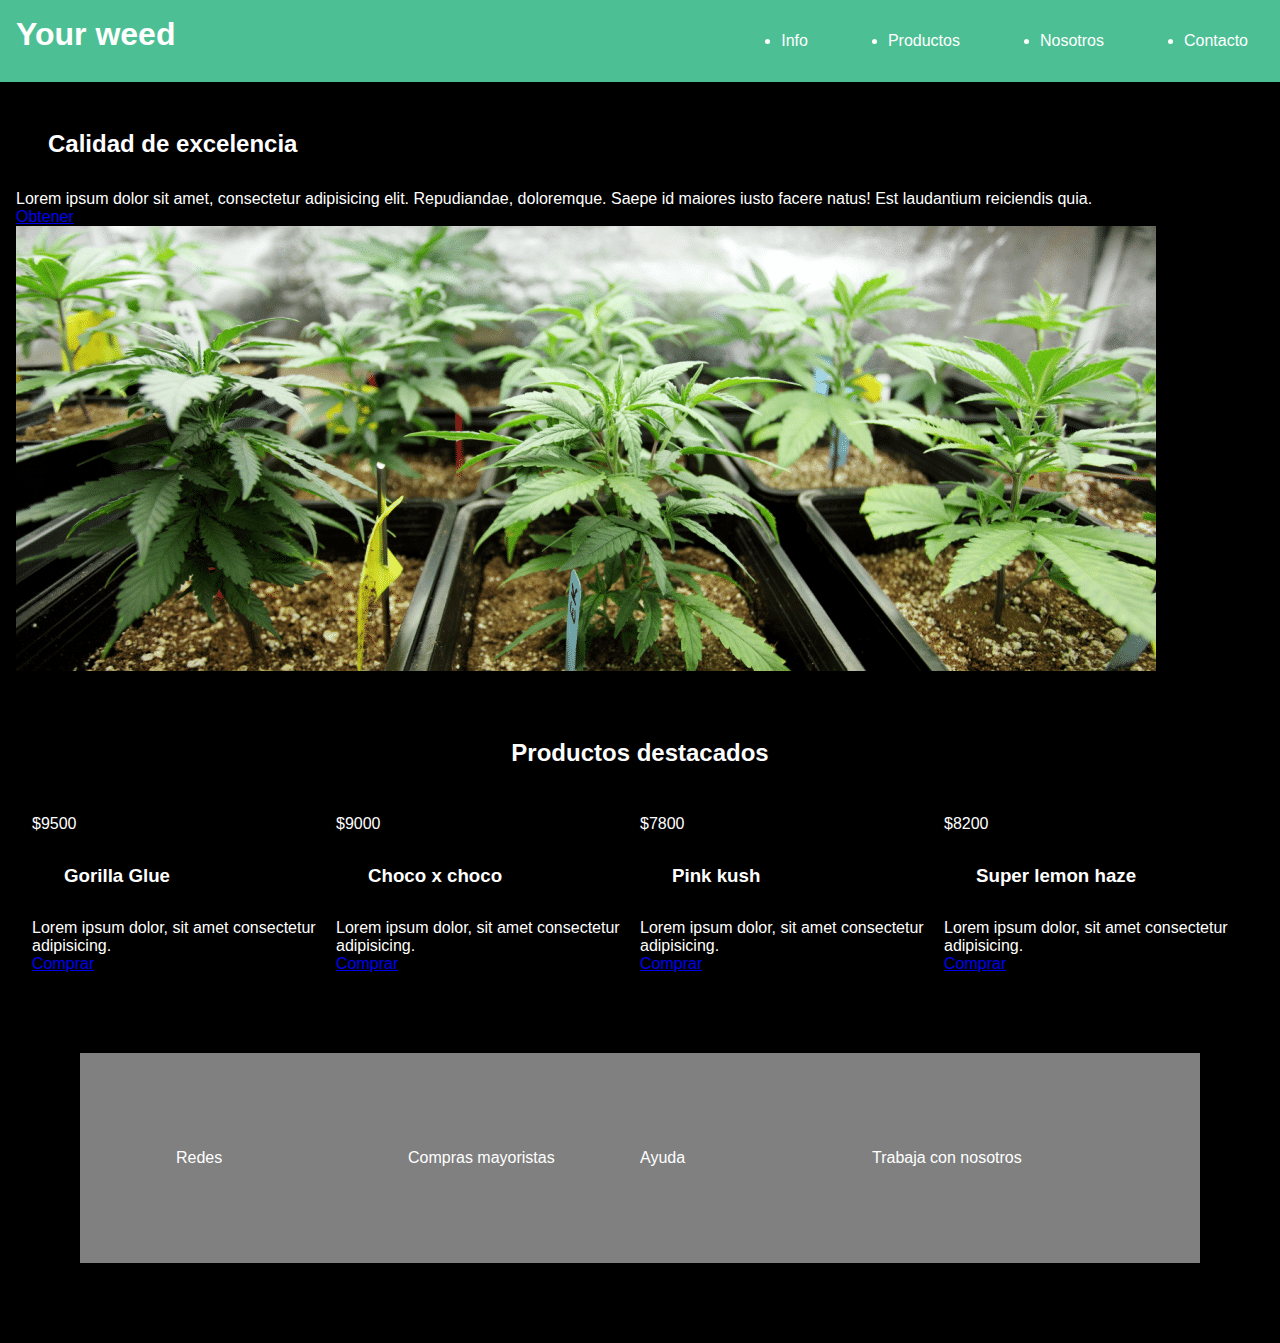
==== index.html @ a987c3aa "primer commit" ====
<!DOCTYPE html>
<html lang="en">
<head>
    <meta charset="UTF-8">
    <meta http-equiv="X-UA-Compatible" content="IE=edge">
    <meta name="viewport" content="width=device-width, initial-scale=1.0">
    <title>Store</title>
    <link href="https://cdn.jsdelivr.net/npm/bootstrap@5.3.2/dist/css/bootstrap.min.css" rel="stylesheet" integrity="sha384-T3c6CoIi6uLrA9TneNEoa7RxnatzjcDSCmG1MXxSR1GAsXEV/Dwwykc2MPK8M2HN" crossorigin="anonymous">

    <link rel="stylesheet" href="./css/main.css">
</head>
<body>
    

    <header class="header"> 
        <h1 class="logo">Your weed</h1>
        <nav class="nav">
            <ul>
                <li><a href="./pages/info.html"></a>Info</li>
                <li><a href="./pages/productos.html"></a>Productos</li>
                <li><a href="./pages/nosotros.html"></a>Nosotros</li>
                <li><a href="./pages/contacto.html"></a>Contacto</li>
            </ul>
        </nav>
    </header>

    <main>
<section class="hero">
        <div class="fondo-principal">
            <h2 class="titulo">Calidad de excelencia</h2>
            <p class="parrafo">Lorem ipsum dolor sit amet, consectetur adipisicing elit. Repudiandae, doloremque. Saepe id maiores iusto facere natus! Est laudantium reiciendis quia.</p>
            <a class="boton"  href="#">Obtener</a>
        </div>
    <div class="hero right">
        <img class="heroimg" src="./img/Img-hero.webp" alt="hero image">

    </div>
</section>
</main>
    <section class="ProductosD">
        <h2 class="Productos0">Productos destacados</h2>
<div class="RecuadroG">

<section class="section1">

        <div class="recuadros1">
            <div class="nose">
                <p class="icono">$9500</p>
                <h3 class="titulo futuro">Gorilla Glue</h3>
                <p class="texto futuro">Lorem ipsum dolor, sit amet consectetur adipisicing.</p>
                <a class="boton" href="#">Comprar</a>
    
            </div>            
        </div>
        <div class="recuadros2">
            <div class="nose">
                <p class="icono">$9000</p>
                <h3 class="titulo futuro">Choco x choco</h3>
                <p class="texto futuro">Lorem ipsum dolor, sit amet consectetur adipisicing.</p>
                <a class="boton" href="#">Comprar</a>
    
            </div>            
        </div>
        <div class="recuadros3">
            <div class="nose">
                <p class="icono">$7800</p>
                <h3 class="titulo futuro">Pink kush</h3>
                <p class="texto futuro">Lorem ipsum dolor, sit amet consectetur adipisicing.</p>
                <a class="boton" href="#">Comprar</a>
    
            </div>            
        </div>
        <div class="recuadros4">
            <div class="nose">
                <p class="icono">$8200</p>
                <h3 class="titulo futuro">Super lemon haze</h3>
                <p class="texto futuro">Lorem ipsum dolor, sit amet consectetur adipisicing.</p>
                <a class="boton" href="#">Comprar</a>
    
            </div>            
        </div>
    </section>

    <footer>
<p>Redes</p>
<P>Compras mayoristas</P>
<p>Ayuda</p>
<p>Trabaja con nosotros</p>
    </footer>


    
<script src="https://cdn.jsdelivr.net/npm/bootstrap@5.3.2/dist/js/bootstrap.bundle.min.js" integrity="sha384-C6RzsynM9kWDrMNeT87bh95OGNyZPhcTNXj1NW7RuBCsyN/o0jlpcV8Qyq46cDfL" crossorigin="anonymous"></script>
</body>
---- css/main.css ----
*{
margin: 0;
padding: 0;
box-sizing: border-box;
font-family: sans-serif;
}

.header {
    display: flex;
    justify-content: space-between;
    background-color: rgb(76, 192, 148);
    color: white;

}
.logo{
    margin: 1rem;
}

ul{
    display: flex;
    padding: 2rem;
    column-gap: 5rem;
}



main{
    background-color: black;
    color: white;
}

section{
    background-color: black;
    color: white;
    padding: 1rem
}

.titulo{
    padding: 2rem;
    
}

.Productos0{
    display: flex;
    justify-content: center;
    margin: 1rem;
    padding: 1rem;

}

.section1{
    display: grid;
    grid-template-columns: 1fr 1fr 1fr 1fr ;
    row-gap: 1rem;
}

footer{
    display: grid;
    grid-template-columns: 1fr 1fr 1fr 1fr;
    margin: 4rem;
    padding: 6rem;
    background-color: grey;
}
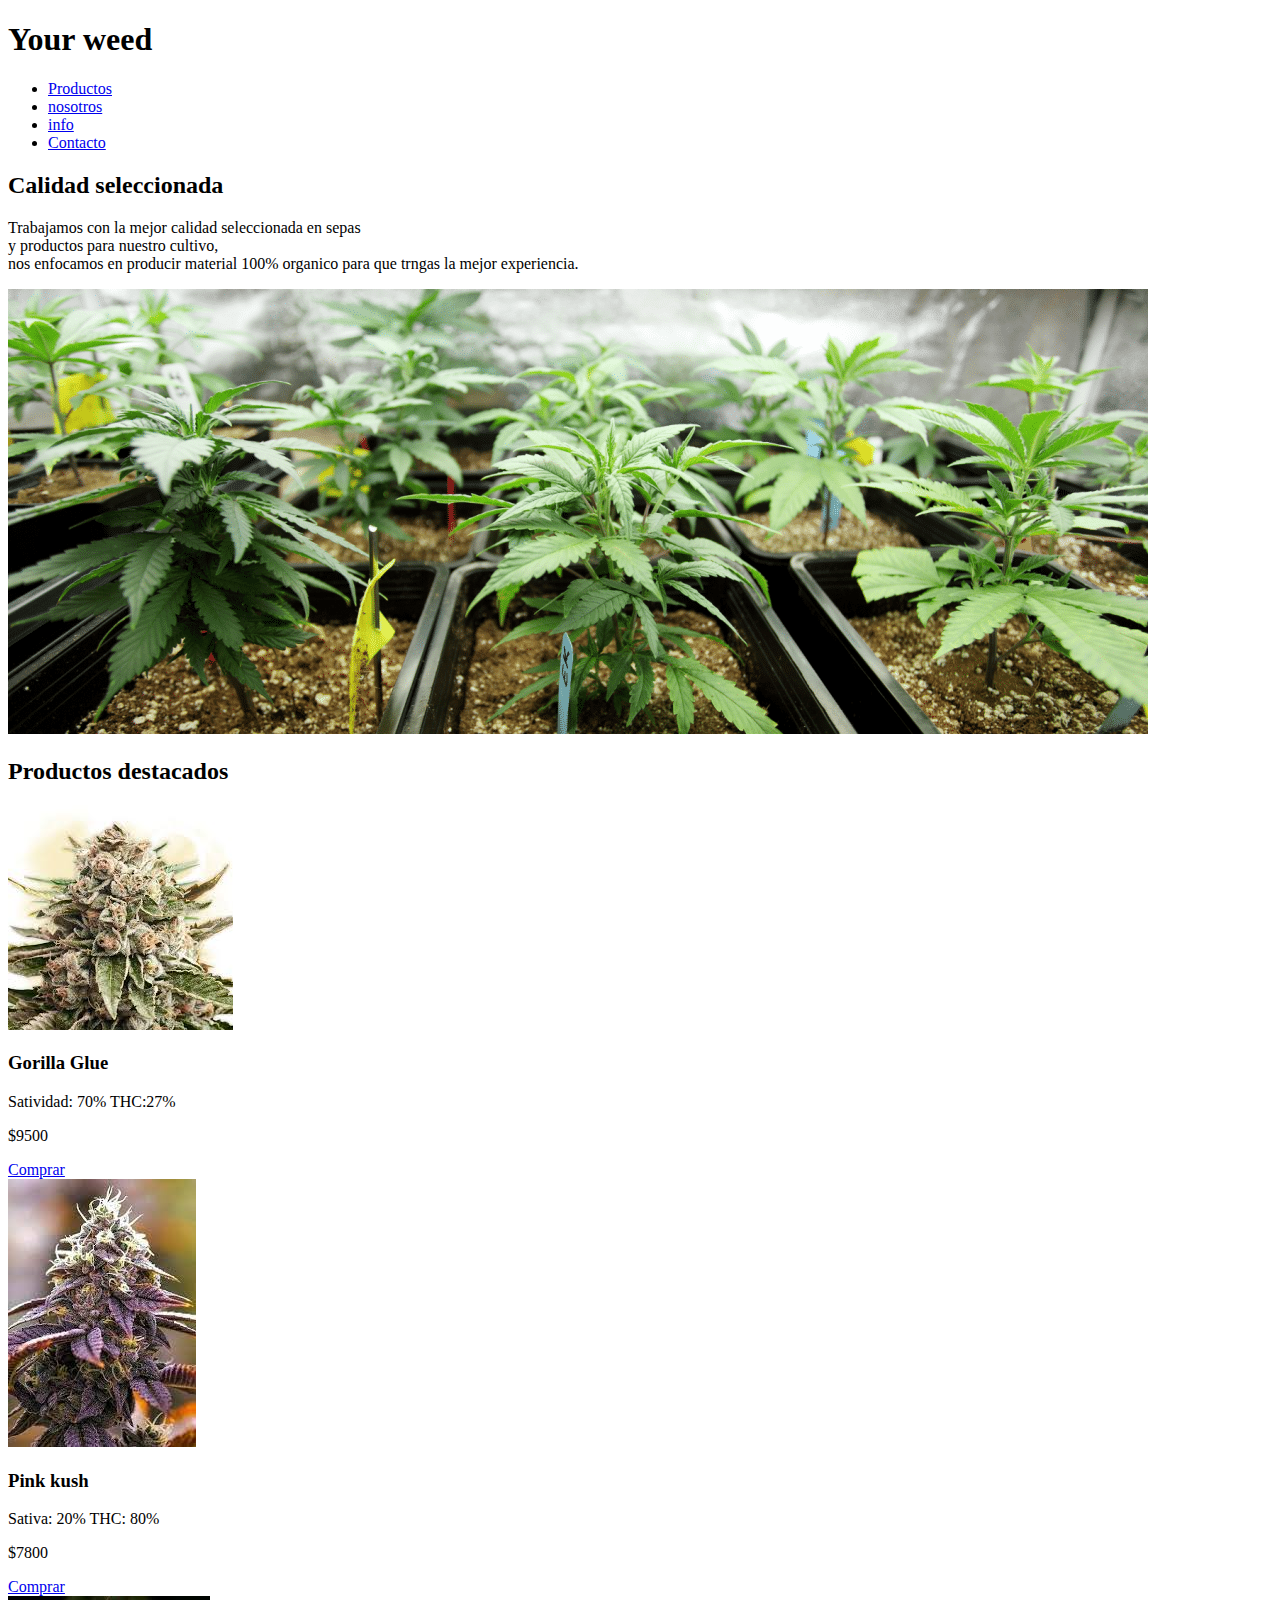
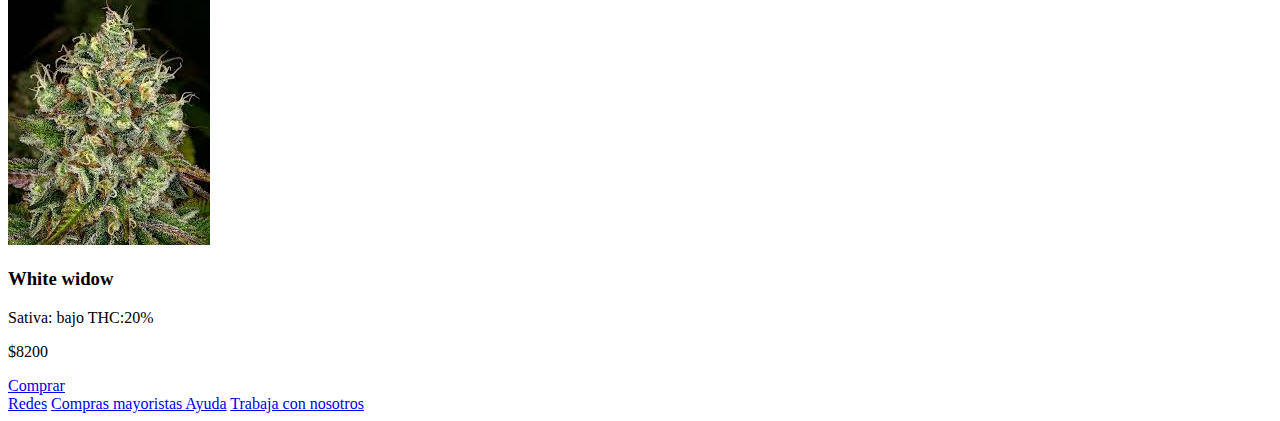
==== commit ffab9357: "Tercer commit" ====
--- a/index.html
+++ b/index.html
@@ -8,6 +8,10 @@
     <link href="https://cdn.jsdelivr.net/npm/bootstrap@5.3.2/dist/css/bootstrap.min.css" rel="stylesheet" integrity="sha384-T3c6CoIi6uLrA9TneNEoa7RxnatzjcDSCmG1MXxSR1GAsXEV/Dwwykc2MPK8M2HN" crossorigin="anonymous">
 
     <link rel="stylesheet" href="./css/main.css">
+    <link rel="preconnect" href="https://fonts.googleapis.com">
+<link rel="preconnect" href="https://fonts.gstatic.com" crossorigin>
+<link href="https://fonts.googleapis.com/css2?family=Climate+Crisis&family=Merriweather:ital,wght@0,400;0,900;1,400&display=swap" rel="stylesheet">
+
 </head>
 <body>
     
@@ -15,66 +19,64 @@
     <header class="header"> 
         <h1 class="logo">Your weed</h1>
         <nav class="nav">
-            <ul>
-                <li><a href="./pages/info.html"></a>Info</li>
-                <li><a href="./pages/productos.html"></a>Productos</li>
-                <li><a href="./pages/nosotros.html"></a>Nosotros</li>
-                <li><a href="./pages/contacto.html"></a>Contacto</li>
+            <ul class="menu">
+                <li class="items"> <a href="./pages/productos.html">Productos</a></li>
+                <li class="items"><a href="./pages/nosotros.html" > nosotros</a></li>
+                <li class="items"><a href="./pages/info.html">info</a> </li>
+                <li class="items"><a href="./pages/contacto.html">Contacto</a></li>
             </ul>
         </nav>
     </header>
 
-    <main>
+    <main class="">
+
 <section class="hero">
-        <div class="fondo-principal">
-            <h2 class="titulo">Calidad de excelencia</h2>
-            <p class="parrafo">Lorem ipsum dolor sit amet, consectetur adipisicing elit. Repudiandae, doloremque. Saepe id maiores iusto facere natus! Est laudantium reiciendis quia.</p>
-            <a class="boton"  href="#">Obtener</a>
+
+    <div class="herotexto">
+            <h2 class="titulo">Calidad seleccionada</h2>
+            <p class="parrafo">Trabajamos con la mejor calidad seleccionada en sepas <br> y productos para nuestro cultivo, <br> nos enfocamos en producir material 100% organico para que trngas la mejor experiencia. </p>
         </div>
-    <div class="hero right">
-        <img class="heroimg" src="./img/Img-hero.webp" alt="hero image">
 
+    <div class="herofoto">
+     <img class="heroimg" src="./img/Img-hero.webp" alt="hero image">
     </div>
+
 </section>
+
 </main>
     <section class="ProductosD">
         <h2 class="Productos0">Productos destacados</h2>
 <div class="RecuadroG">
 
-<section class="section1">
-
-        <div class="recuadros1">
+<section class="tarjetas">
+        <div class="recuadros">
             <div class="nose">
+                <img class tarjetaimg src="./img/gg2.jpg">
+                <h3 class="titulos">Gorilla Glue</h3>
+                <p class="texto futuro"> Satividad: 70% THC:27% </p>
                 <p class="icono">$9500</p>
-                <h3 class="titulo futuro">Gorilla Glue</h3>
-                <p class="texto futuro">Lorem ipsum dolor, sit amet consectetur adipisicing.</p>
+                <a class="boton" href="#">Comprar</a>
+                </div>
+    
+            </div>            
+        
+        <div class="recuadros">
+            <div class="nose">
+                <img class tarjetaimg src="./img/pinkush.jpg" alt="">
+                <h3 class="titulos">Pink kush</h3>
+                <p class="texto futuro"> Sativa: 20% THC: 80%</p>
+                <p class="icono">$7800</p>
                 <a class="boton" href="#">Comprar</a>
     
             </div>            
         </div>
-        <div class="recuadros2">
+
+        <div class="recuadros">
             <div class="nose">
-                <p class="icono">$9000</p>
-                <h3 class="titulo futuro">Choco x choco</h3>
-                <p class="texto futuro">Lorem ipsum dolor, sit amet consectetur adipisicing.</p>
-                <a class="boton" href="#">Comprar</a>
-    
-            </div>            
-        </div>
-        <div class="recuadros3">
-            <div class="nose">
-                <p class="icono">$7800</p>
-                <h3 class="titulo futuro">Pink kush</h3>
-                <p class="texto futuro">Lorem ipsum dolor, sit amet consectetur adipisicing.</p>
-                <a class="boton" href="#">Comprar</a>
-    
-            </div>            
-        </div>
-        <div class="recuadros4">
-            <div class="nose">
+            <img class tarjetaimg src="./img/Ww.jpg" alt="">
+                <h3 class="titulos"> White widow</h3>
+                <p class="texto futuro"> Sativa: bajo THC:20% </p>
                 <p class="icono">$8200</p>
-                <h3 class="titulo futuro">Super lemon haze</h3>
-                <p class="texto futuro">Lorem ipsum dolor, sit amet consectetur adipisicing.</p>
                 <a class="boton" href="#">Comprar</a>
     
             </div>            
@@ -82,10 +84,10 @@
     </section>
 
     <footer>
-<p>Redes</p>
-<P>Compras mayoristas</P>
-<p>Ayuda</p>
-<p>Trabaja con nosotros</p>
+<a class="f" href="#">Redes</a>
+<a class="f" href="#">Compras mayoristas </a>
+<a class="f" href="#">Ayuda</a>
+<a class="f" href="#">Trabaja con nosotros</a>
     </footer>
 
 
